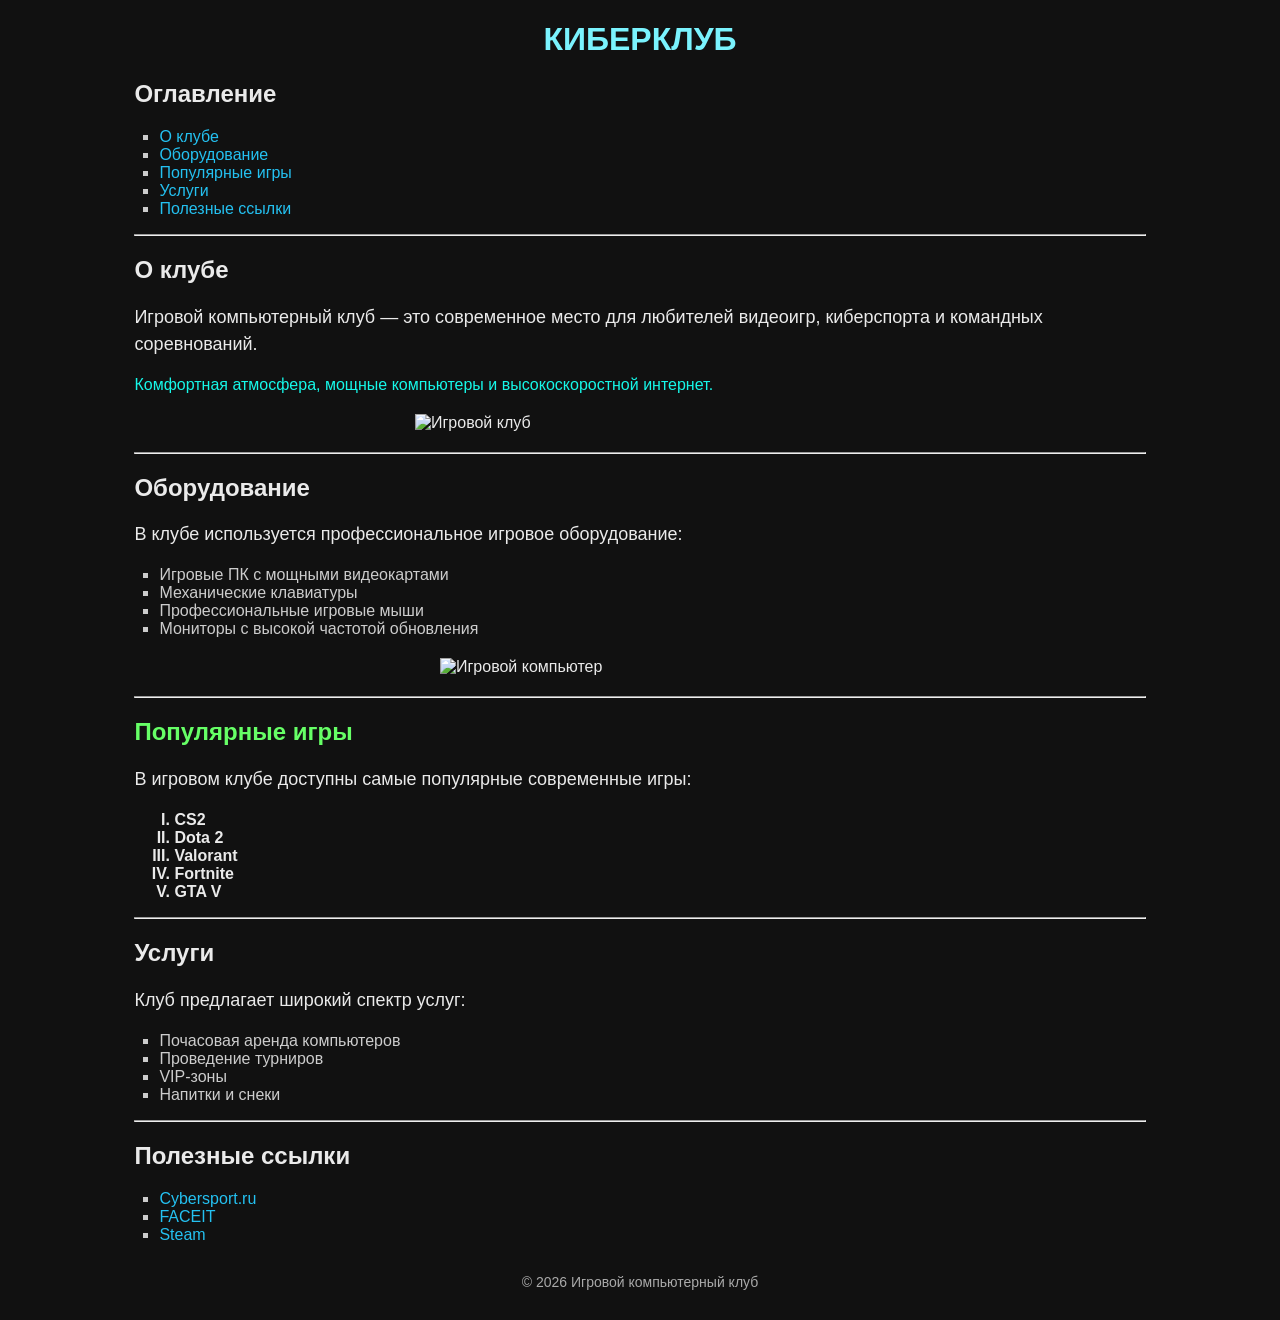
==== 2/index2.html @ 072959f6 "two" ====
<!DOCTYPE html>
<html lang="ru">
<head>
    <meta charset="UTF-8">
    <title>Игровой компьютерный клуб</title>

    <meta name="description" content="Игровой компьютерный клуб — современное пространство для геймеров">
    <meta name="keywords" content="игровой клуб, компьютерный клуб, киберспорт">

    <!-- ВНЕДРЁННЫЕ СТИЛИ -->
    <style>
        .container {
            width: 80%;
            margin: 0 auto;
        }

        .center-img {
            display: block;
            margin: 20px auto;
        }

        footer {
            text-align: center;
            font-size: 14px;
            color: #aaaaaa;
            margin: 30px 0;
        }
    </style>

    <!-- ВНЕШНИЙ CSS -->
    <link rel="stylesheet" href="css.css">
    <!-- Альтернативный стиль -->
    <!-- <link rel="stylesheet" href="style-dark.css"> -->
</head>

<body bgcolor="#111111" text="#EAEAEA" link="#00FFCC" vlink="#66CCCC"
      background="C:\Users\Дом\Downloads\ChatGPT Image 16 февр. 2026 г., 23_52_47.png">

<div class="container">

    <h1 align="center">КИБЕРКЛУБ</h1>

    <!-- Оглавление -->
    <h2>Оглавление</h2>
    <ul>
        <li><a href="#about">О клубе</a></li>
        <li><a href="#equipment">Оборудование</a></li>
        <li><a href="#games">Популярные игры</a></li>
        <li><a href="#services">Услуги</a></li>
        <li><a href="#links">Полезные ссылки</a></li>
    </ul>

    <hr>

    <!-- О клубе -->
    <h2 id="about">О клубе</h2>

    <p class="section-text">
        Игровой компьютерный клуб — это современное место для любителей видеоигр,
        киберспорта и командных соревнований.
    </p>

    <p style="color: #16f8e9;">
        Комфортная атмосфера, мощные компьютеры и высокоскоростной интернет.
    </p>

    <img class="center-img"
         src="https://avatars.mds.yandex.net/i?id=959fff76665fc75e52f337b3fed07c71_l-3833213-images-thumbs&n=13"
         width="450" alt="Игровой клуб">

    <hr>

    <!-- Оборудование -->
    <h2 id="equipment">Оборудование</h2>

    <p class="section-text">
        В клубе используется профессиональное игровое оборудование:
    </p>

    <ul>
        <li>Игровые ПК с мощными видеокартами</li>
        <li>Механические клавиатуры</li>
        <li>Профессиональные игровые мыши</li>
        <li>Мониторы с высокой частотой обновления</li>
    </ul>

    <img class="center-img"
         src="https://cdn.digital-razor.ru/tkVG-CoBLIWrX1JBZx1XGlPIZJ4=/fit-in/1288x992/files/upload/iblock/9e3/9e3b1d56d0082657b28b5b640d61329a.jpg"
         width="400" alt="Игровой компьютер">

    <hr>

    <!-- Игры -->
    <h2 id="games">Популярные игры</h2>

    <p class="section-text">
        В игровом клубе доступны самые популярные современные игры:
    </p>

    <ol>
        <li>CS2</li>
        <li>Dota 2</li>
        <li>Valorant</li>
        <li>Fortnite</li>
        <li>GTA V</li>
    </ol>

    <hr>

    <!-- Услуги -->
    <h2 id="services">Услуги</h2>

    <p class="section-text">
        Клуб предлагает широкий спектр услуг:
    </p>

    <ul>
        <li>Почасовая аренда компьютеров</li>
        <li>Проведение турниров</li>
        <li>VIP-зоны</li>
        <li>Напитки и снеки</li>
    </ul>

    <hr>

    <!-- Ссылки -->
    <h2 id="links">Полезные ссылки</h2>

    <ul>
        <li><a href="https://www.cybersport.ru" target="_blank">Cybersport.ru</a></li>
        <li><a href="https://www.faceit.com" target="_blank">FACEIT</a></li>
        <li><a href="https://store.steampowered.com" target="_blank">Steam</a></li>
    </ul>

    <footer>
        © 2026 Игровой компьютерный клуб
    </footer>

</div>

</body>
</html>
---- 2/css.css ----
/* Селектор по элементу */
body {
    background-color: #111;
    color: #eaeaea;
    font-family: Arial, sans-serif;
}

/* Селектор по элементу */
h1 {
    color: #7af3fe;
    text-align: center;
}

/* Селектор по классу */
.section-text {
    font-size: 18px;
    line-height: 1.5;
}

/* Селектор по идентификатору */
#games {
    color: #66ff66;
}

/* Комбинированный селектор */
ul li {
    color: #cccccc;
}

/* Оформление нумерованного списка */
ol {
    list-style-type: upper-roman;
    font-weight: bold;
}

/* Оформление маркированного списка */
ul {
    list-style-type: square;
    padding-left: 25px;
}

/* Ссылки */
a {
    color: #24c1f1;
    text-decoration: none;
}

a:hover {
    text-decoration: underline;
}
---- 2/style-dark.css ----
body {
    background-color: #ffffff;
    color: #9d9d9d;
    font-family: "Times New Roman", serif;
}

h1, h2 {
    color: darkblue;
}

a {
    color: darkred;
}
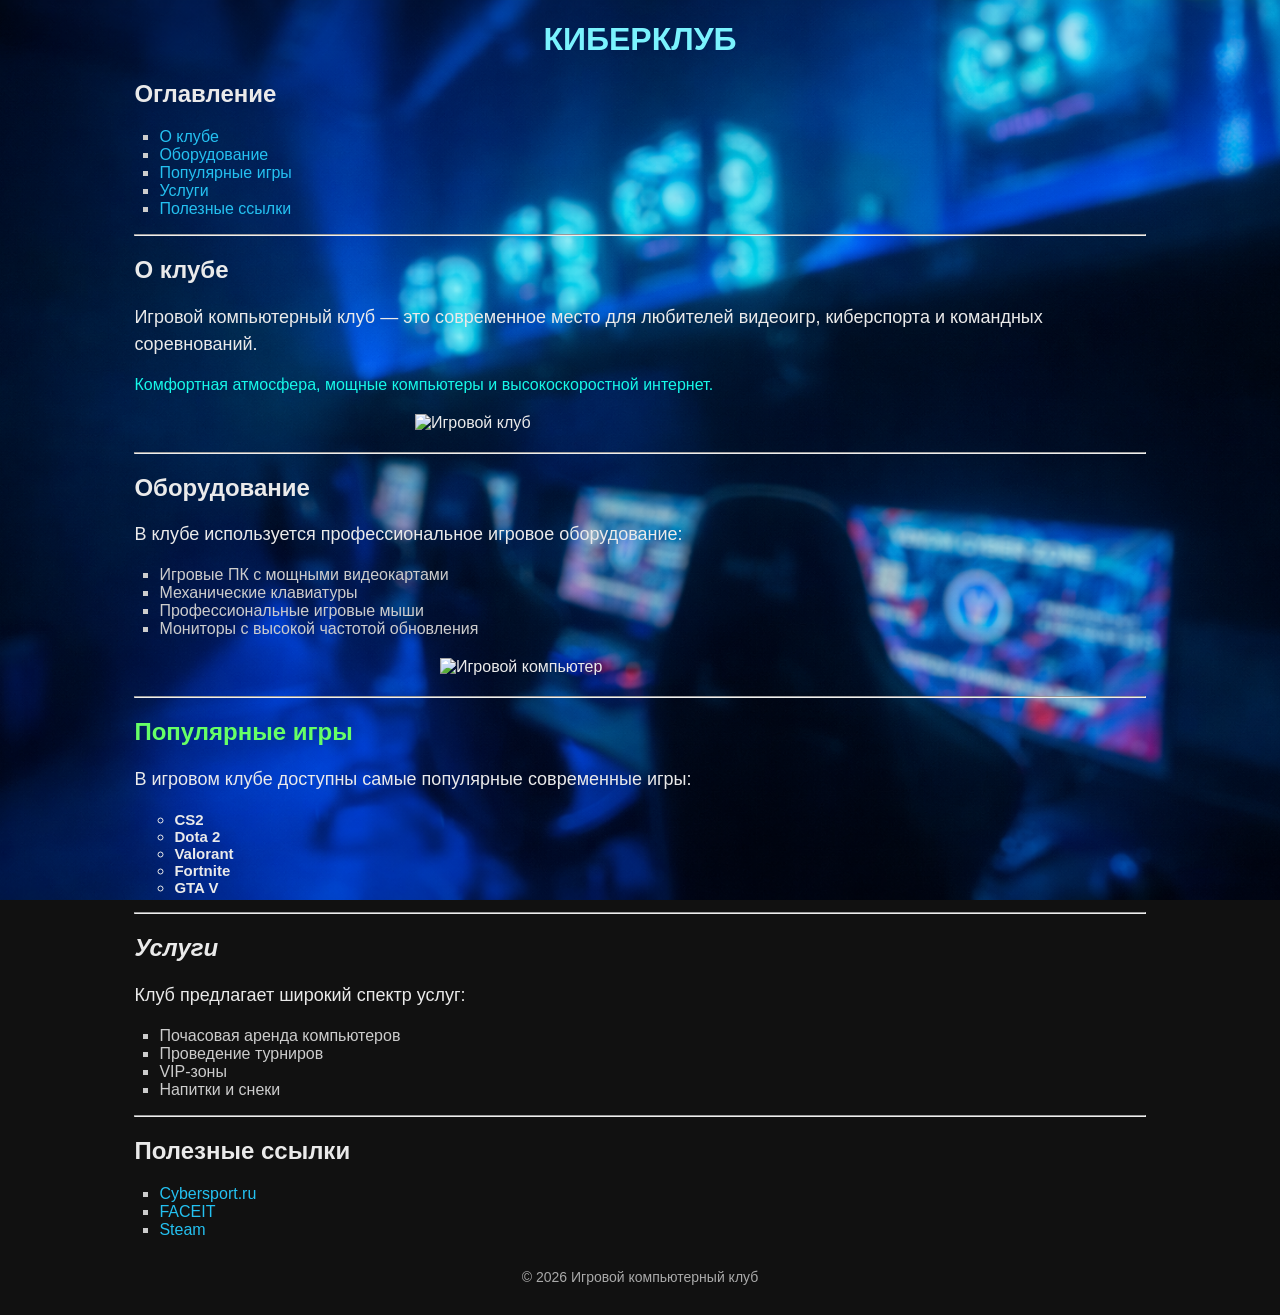
==== commit 6e32272c: "3" ====
--- a/2/index2.html
+++ b/2/index2.html
@@ -19,6 +19,7 @@
             margin: 20px auto;
         }
 
+        /* 7/ Внедрение (в <style> внутри <head>) */
         footer {
             text-align: center;
             font-size: 14px;
@@ -32,9 +33,6 @@
     <!-- Альтернативный стиль -->
     <!-- <link rel="stylesheet" href="style-dark.css"> -->
 </head>
-
-<body bgcolor="#111111" text="#EAEAEA" link="#00FFCC" vlink="#66CCCC"
-      background="C:\Users\Дом\Downloads\ChatGPT Image 16 февр. 2026 г., 23_52_47.png">
 
 <div class="container">
 
@@ -55,11 +53,13 @@
     <!-- О клубе -->
     <h2 id="about">О клубе</h2>
 
+    <!--2.  Изменение оформления текста (через CSS) -->
     <p class="section-text">
         Игровой компьютерный клуб — это современное место для любителей видеоигр,
         киберспорта и командных соревнований.
     </p>
 
+    <!-- 7. Встраивание (inline) -->
     <p style="color: #16f8e9;">
         Комфортная атмосфера, мощные компьютеры и высокоскоростной интернет.
     </p>
@@ -114,6 +114,7 @@
         Клуб предлагает широкий спектр услуг:
     </p>
 
+    <!-- 6. Демонстрация селекторов -->
     <ul>
         <li>Почасовая аренда компьютеров</li>
         <li>Проведение турниров</li>
--- a/2/css.css
+++ b/2/css.css
@@ -1,4 +1,34 @@
+body {
+    background-image: url("background.png");
+    background-size: cover;        /* растянуть на весь экран */
+    background-position: center;   /* центрировать */
+    background-repeat: no-repeat;  /* не повторять */
+    background-attachment: fixed;  /* зафиксировать фон */
+
+    color: #eaeaea;
+    font-family: Arial, sans-serif;
+}
+/* Свойства шрифта (пункт 4 задания) */
+
+/* размер шрифта */
+p {
+    font-size: 16px;
+}
+
+/* начертание шрифта (italic) */
+#services {
+    font-style: italic;
+}
+
+/* оформление текста */
+ol li {
+    list-style-type: circle;
+    font-size: 15px;
+    text-decoration: bold;
+}
+
 /* Селектор по элементу */
+/* 3. Изменение цвета и фона элементов */
 body {
     background-color: #111;
     color: #eaeaea;
@@ -27,12 +57,14 @@
     color: #cccccc;
 }
 
+/* 5. Оформление списков стилями */
 /* Оформление нумерованного списка */
 ol {
     list-style-type: upper-roman;
     font-weight: bold;
 }
 
+/* 5. Оформление списков стилями */
 /* Оформление маркированного списка */
 ul {
     list-style-type: square;
